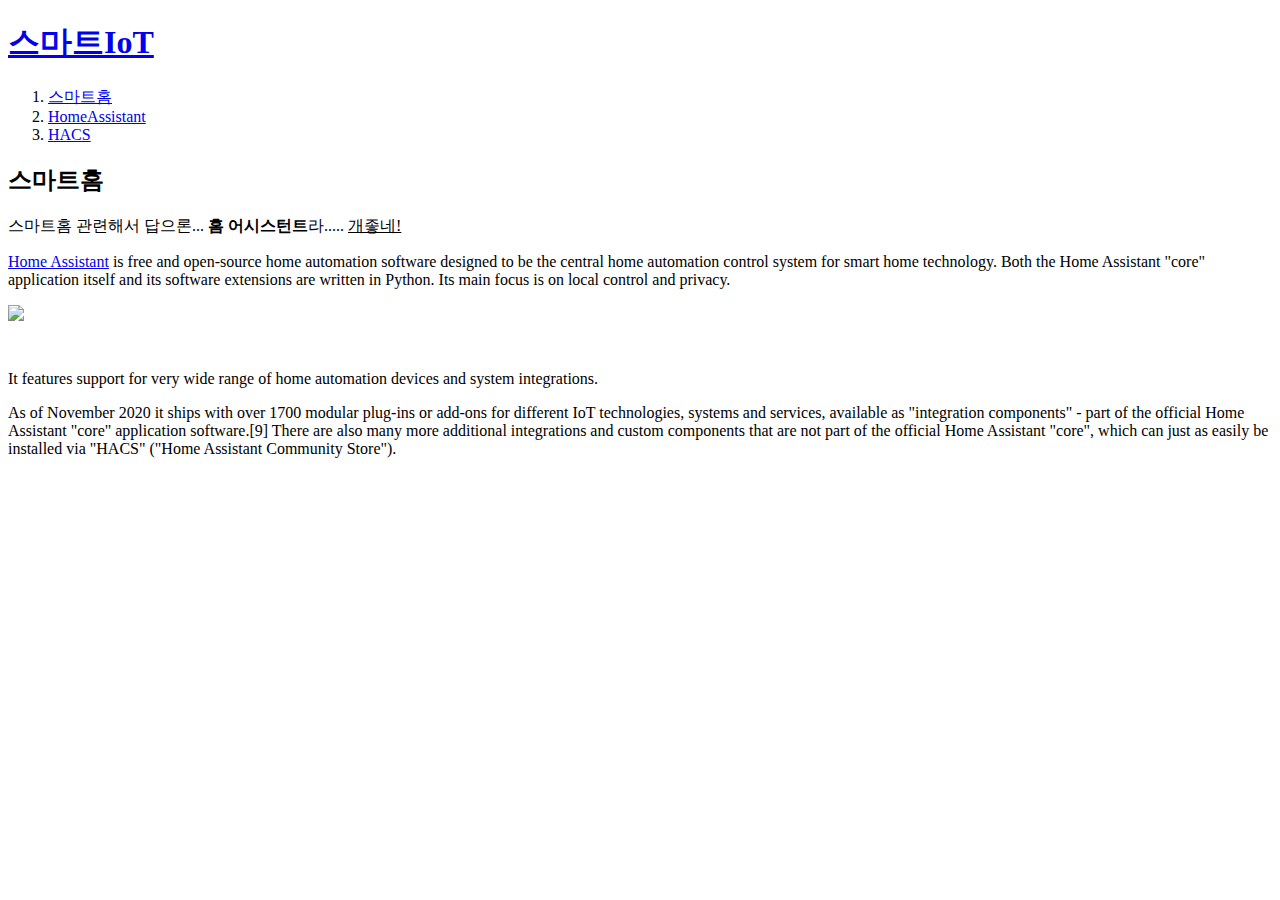
==== HACS.html @ 206d5732 "first version" ====
<!doctype html>
<html>
<head>
  <title>HomeAssistant</title>
  <meta charset="utf-8">
</head>

<body>
  <h1><a href="index.html">스마트IoT</a></h1>
  <ol>
    <li><a href="스마트홈.html">스마트홈</a></li>
    <li><a href="HomeAssistant.html">HomeAssistant</a></li>
    <li><a href="HACS.html">HACS</a></li>
  </ol>

  <h2>스마트홈</h2>
  스마트홈 관련해서 답으론... <strong>홈 어시스턴트</strong>라..... <u>개좋네!</u>
  <p><a href="https://www.home-assistant.io/" target="blank" title="homeassistant specifications">Home Assistant</a> is free and open-source home automation software designed to be the central home automation control system for smart home technology.
  Both the Home Assistant "core" application itself and its software extensions are written in Python. Its main focus is on local control and privacy.</P>
  <img src="https://upload.wikimedia.org/wikipedia/commons/thumb/6/6e/Home_Assistant_Logo.svg/220px-Home_Assistant_Logo.svg.png" width=50%>
  <p style="margin-top:45px">It features support for very wide range of home automation devices and system integrations.</P>
  As of November 2020 it ships with over 1700 modular plug-ins or add-ons for different IoT technologies, systems and services, available as "integration components"
  - part of the official Home Assistant "core" application software.[9] There are also many more additional integrations and custom components that are not part of the official Home Assistant "core",
  which can just as easily be installed via "HACS" ("Home Assistant Community Store").
</body>
</html>
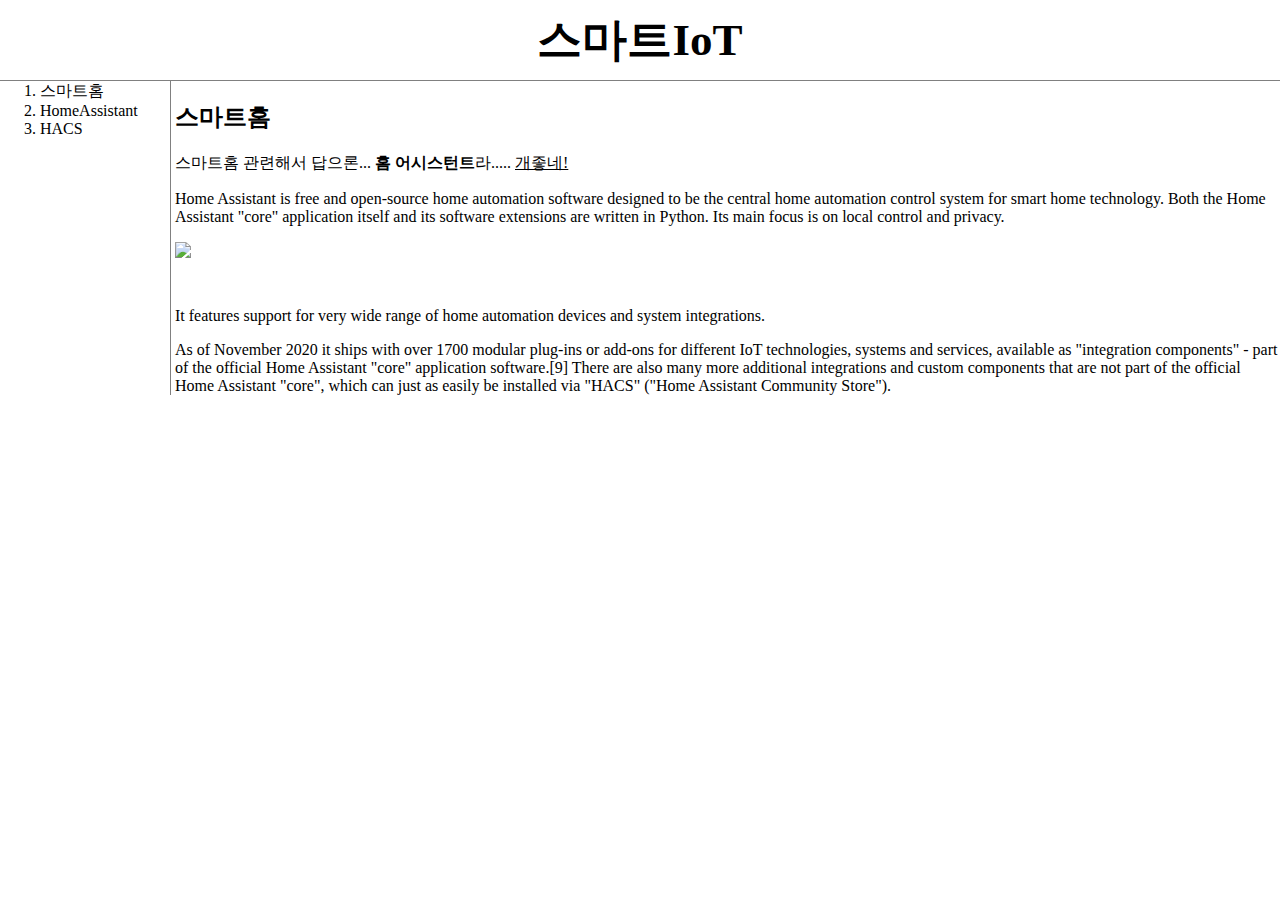
==== commit 3c91e1f0: "Add files via upload" ====
--- a/HACS.html
+++ b/HACS.html
@@ -3,24 +3,28 @@
 <head>
   <title>HomeAssistant</title>
   <meta charset="utf-8">
+  <link rel="stylesheet" href="style.css">
 </head>
 
 <body>
   <h1><a href="index.html">스마트IoT</a></h1>
-  <ol>
-    <li><a href="스마트홈.html">스마트홈</a></li>
-    <li><a href="HomeAssistant.html">HomeAssistant</a></li>
-    <li><a href="HACS.html">HACS</a></li>
-  </ol>
-
-  <h2>스마트홈</h2>
-  스마트홈 관련해서 답으론... <strong>홈 어시스턴트</strong>라..... <u>개좋네!</u>
-  <p><a href="https://www.home-assistant.io/" target="blank" title="homeassistant specifications">Home Assistant</a> is free and open-source home automation software designed to be the central home automation control system for smart home technology.
-  Both the Home Assistant "core" application itself and its software extensions are written in Python. Its main focus is on local control and privacy.</P>
-  <img src="https://upload.wikimedia.org/wikipedia/commons/thumb/6/6e/Home_Assistant_Logo.svg/220px-Home_Assistant_Logo.svg.png" width=50%>
-  <p style="margin-top:45px">It features support for very wide range of home automation devices and system integrations.</P>
-  As of November 2020 it ships with over 1700 modular plug-ins or add-ons for different IoT technologies, systems and services, available as "integration components"
-  - part of the official Home Assistant "core" application software.[9] There are also many more additional integrations and custom components that are not part of the official Home Assistant "core",
-  which can just as easily be installed via "HACS" ("Home Assistant Community Store").
+  <div id="grid">
+      <ol>
+        <li><a href="스마트홈.html">스마트홈</a></li>
+        <li><a href="HomeAssistant.html">HomeAssistant</a></li>
+        <li><a href="HACS.html">HACS</a></li>
+      </ol>
+    <div id="article">
+      <h2>스마트홈</h2>
+      스마트홈 관련해서 답으론... <strong>홈 어시스턴트</strong>라..... <u>개좋네!</u>
+      <p><a href="https://www.home-assistant.io/" target="blank" title="homeassistant specifications">Home Assistant</a> is free and open-source home automation software designed to be the central home automation control system for smart home technology.
+      Both the Home Assistant "core" application itself and its software extensions are written in Python. Its main focus is on local control and privacy.</P>
+      <img src="https://upload.wikimedia.org/wikipedia/commons/thumb/6/6e/Home_Assistant_Logo.svg/220px-Home_Assistant_Logo.svg.png" width=50%>
+      <p style="margin-top:45px">It features support for very wide range of home automation devices and system integrations.</P>
+      As of November 2020 it ships with over 1700 modular plug-ins or add-ons for different IoT technologies, systems and services, available as "integration components"
+      - part of the official Home Assistant "core" application software.[9] There are also many more additional integrations and custom components that are not part of the official Home Assistant "core",
+      which can just as easily be installed via "HACS" ("Home Assistant Community Store").
+    </div>
+  </div>
 </body>
 </html>
--- a/style.css
+++ b/style.css
@@ -0,0 +1,39 @@
+
+body{
+  margin:0;
+}
+a{
+    color:black;
+    text-decoration: none;
+}
+h1{
+    font-size:45px;
+    text-align:center;
+    border-bottom:1px solid gray;
+    margin:0;
+    padding:10px;
+}
+#grid ol{
+  border-right:1px solid gray;
+  width:130px;
+  margin:0
+}
+#grid{
+  display:grid;
+  grid-template-columns: 150px 1fr
+}
+#article{
+  padding-left:25px
+}
+@media(max-width:800px){
+  #grid{
+    display:block;
+  }
+  #grid ol{
+    border-right:none;
+  }
+  h1 {
+    border:none;
+  }
+
+}
